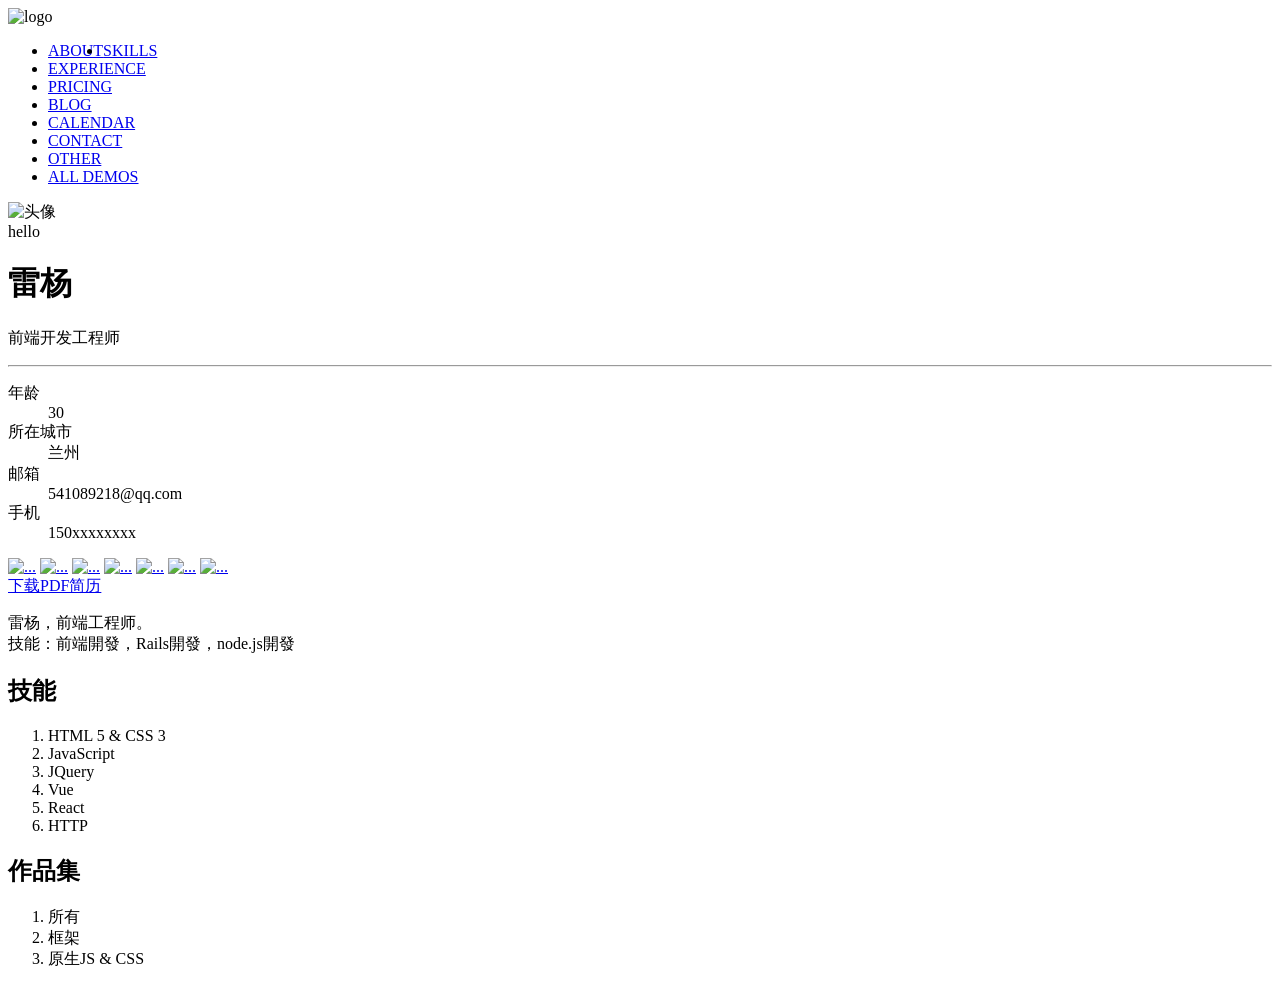
==== 练习HTML.html @ e91bdb30 "Add files via upload" ====
<!DOCTYPE html>
<html>

<head>
    <title>雷杨个人简历</title>
       <link rel="stylesheet"href="./a.css">    
</head>

<body>
    <div class="topNavBar">
        <img src="#" alt="logo"/>
        <nav>
            <ul class="clearfix">
                <li style="float: left;"><a href="#">ABOUT</a></li>
                <li><a href="#">SKILLS</a></li>
                <li><a href="#">EXPERIENCE</a></li>
                <li><a href="#">PRICING</a></li>
                <li><a href="#">BLOG</a></li>
                <li><a href="#">CALENDAR</a></li>
                <li><a href="#">CONTACT</a></li>
                <li><a href="#">OTHER</a></li>
                <li><a href="#">ALL DEMOS</a></li>
            </ul>
        </nav>
    </div>
    <div class="banner" style="background-image: url(#)"></div>
    <main>
        <div class="card">
            <div class="picture">
                <img src="" alt="头像">
            </div>
            <div class="text">
                <div class="profile">
                    <span class="welcome">hello</span>
                    <h1>雷杨</h1>
                    <p>前端开发工程师</p>
                    <hr>
                    <dl>
                        <dt>年龄</dt>
                        <dd>30</dd>
                        <dt>所在城市</dt>
                        <dd>兰州</dd>
                        <dt>邮箱</dt>
                        <dd>541089218@qq.com</dd>
                        <dt>手机</dt>
                        <dd>150xxxxxxxx</dd>
                    </dl>
                </div>
                <footer class="media">
                    <a href="#"><img src="#" alt="..."></a>
                    <a href="#"><img src="#" alt="..."></a>
                    <a href="#"><img src="#" alt="..."></a>
                    <a href="#"><img src="#" alt="..."></a>
                    <a href="#"><img src="#" alt="..."></a>
                    <a href="#"><img src="#" alt="..."></a>
                    <a href="#"><img src="#" alt="..."></a>
                </footer>
            </div>
        </div>
        <a class="button" href="#">下载PDF简历</a>
        <p>雷杨，前端工程师。<br>
            技能：前端開發，Rails開發，node.js開發
        </p>
    </main>
    <section>
        <h2>技能</h2>
        <ol>
            <li>HTML 5 &amp; CSS 3</li>
            <li>JavaScript</li>
            <li>JQuery</li>
            <li>Vue</li>
            <li>React</li>
            <li>HTTP</li>
        </ol>
    </section>
    <section>
        <h2>作品集</h2>
        <nav>
            <ol>
                <li>所有</li>
                <li>框架</li>
                <li>原生JS &amp; CSS</li>
            </ol>
        </nav>

        <div class="jobs">
            <div class="big"></div>
            <div class="small"></div>
            <div class="small"></div>
        </div>


    </section>
</body>

</html>
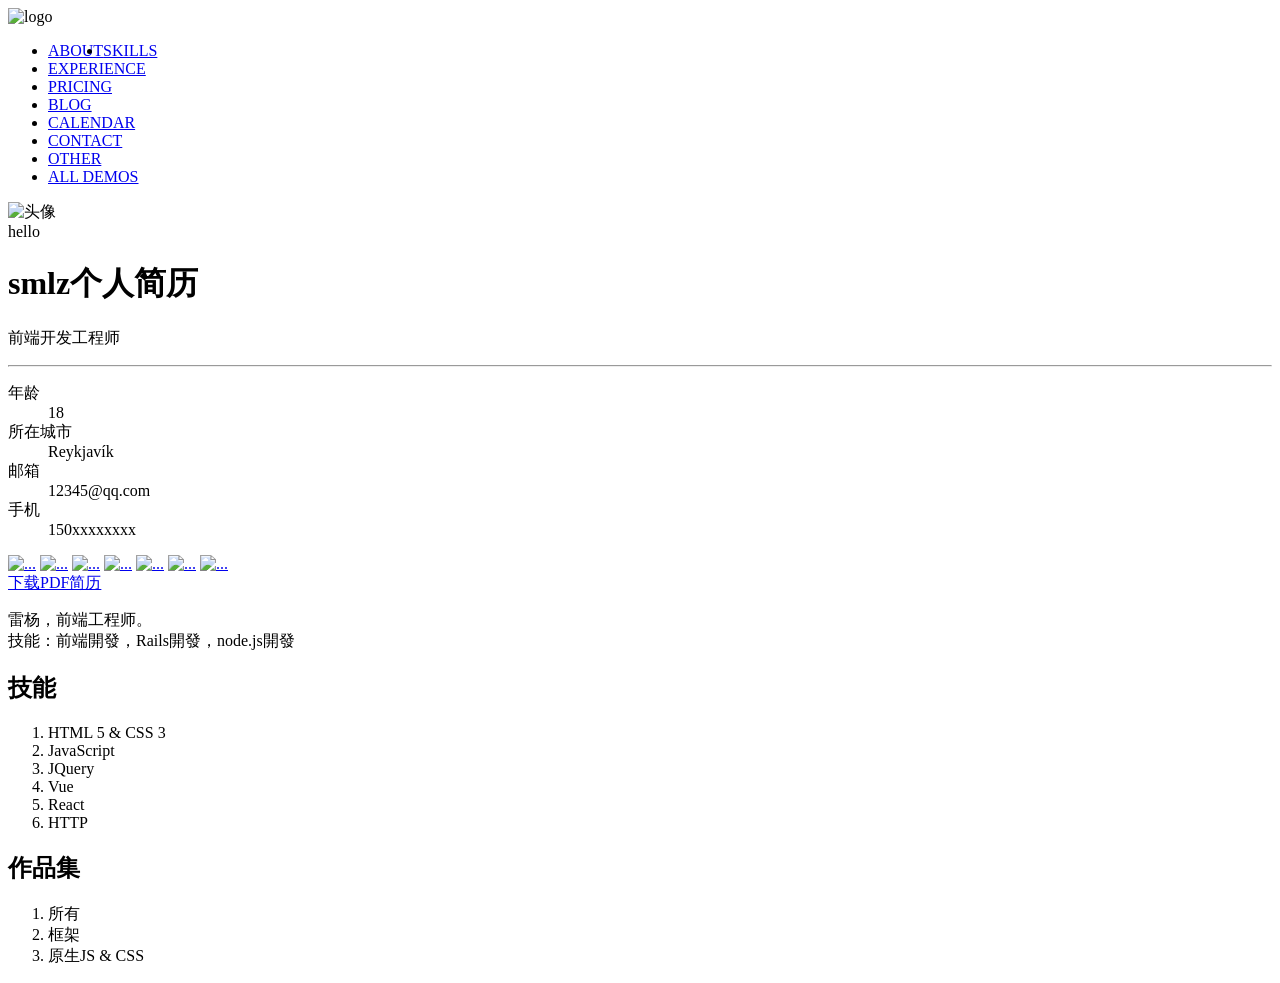
==== commit ee4f8605: "Add files via upload" ====
--- a/练习HTML.html
+++ b/练习HTML.html
@@ -32,16 +32,16 @@
             <div class="text">
                 <div class="profile">
                     <span class="welcome">hello</span>
-                    <h1>雷杨</h1>
+                    <h1>smlz个人简历</h1>
                     <p>前端开发工程师</p>
                     <hr>
                     <dl>
                         <dt>年龄</dt>
-                        <dd>30</dd>
+                        <dd>18</dd>
                         <dt>所在城市</dt>
-                        <dd>兰州</dd>
+                        <dd>Reykjavík</dd>
                         <dt>邮箱</dt>
-                        <dd>541089218@qq.com</dd>
+                        <dd>12345@qq.com</dd>
                         <dt>手机</dt>
                         <dd>150xxxxxxxx</dd>
                     </dl>
